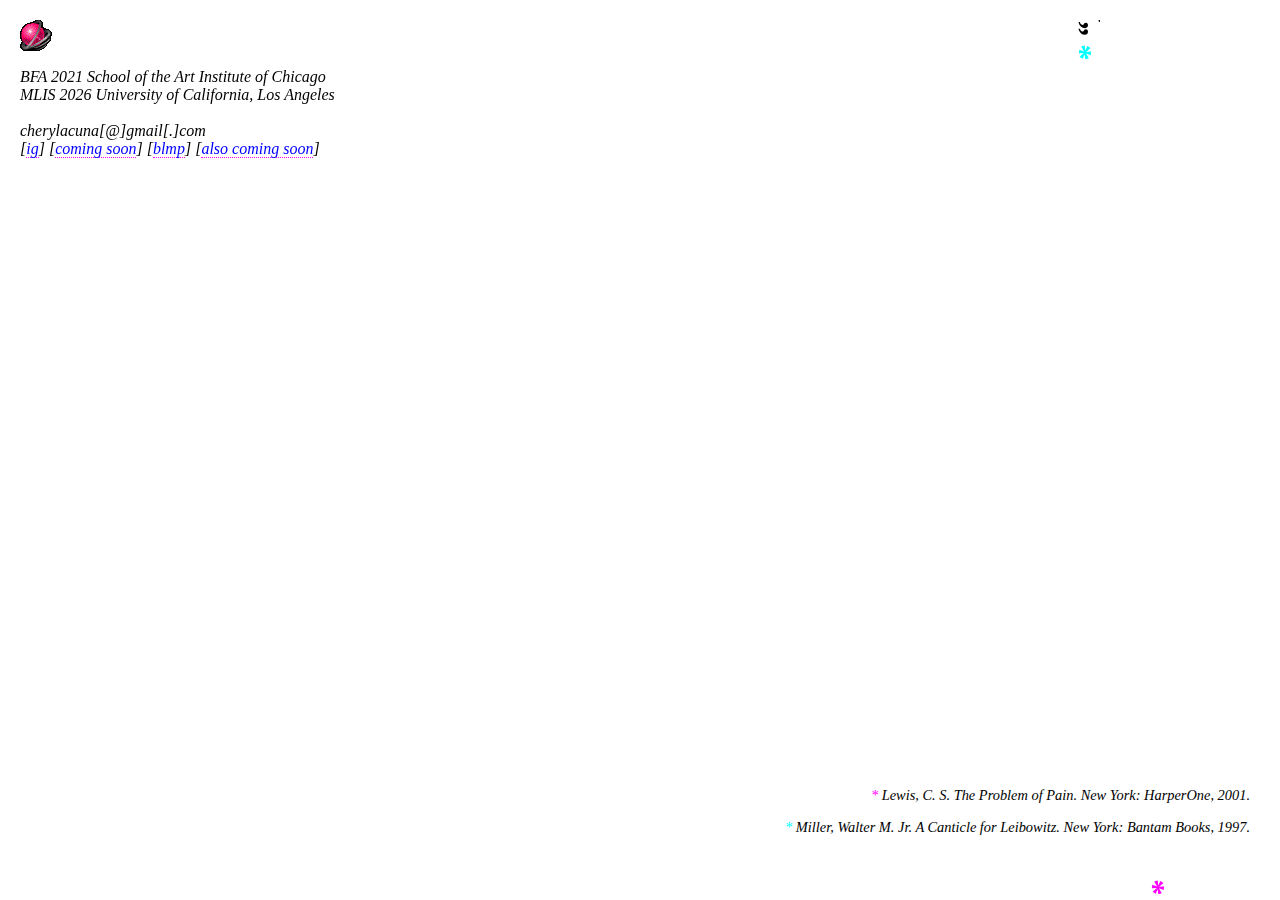
==== index.html @ 4fb50c0c "Update index.html" ====
<DOCTYPE! html>
<!--

      |
          ||
      __\ \||
       __\ \||
        __\ \||
         __\ \|
          __\ \
             \ \
              \ \
               \ \
              MMMMMMMMM                         MMMMMMMMM
          MMMMMMMMMMMMMMMMMM               MMMMMMMMMMMMMMMMMM
       MMMMMMMXXXXXXXXXXMMMMMMM         MMMMMMMXXXXXXXXXXMMMMMMM
    MMMMMMXXXXXXXXXXXXXXXXXMMMMMM     MMMMMMXXXXXX:::::XXXXXXMMMMMM
   MMMMMXXXXXXXX::::::::XXXXXXMMMM   MMMMXXXXXX:::::::::::XXXXXMMMMM
  MMMMXXXXXXX:::::::::::::::XXXXMMM MMMXXXX::::::::::::::::::XXXXMMMM
 MMMMXXXXXX::::::::::::::::::::XXXMMMXXX:::::::::::.....:::::::XXXMMMM
 MMMXXXXX::::::::::::::::::::::::XXXXX:::::::::...........::::::XXXMMM
MMMXXXXX:::::::::::.......:::::::::X::::::::......    ......::::XXXXMMM
MMMXXXX:::::::::..............:::::::::::.......         ....::::XXXMMM
MMMXXXX::::::::..................:::::.......             ...::::XXXMMM
MMMXXXX:::::::.....................:............         ....::::XXXMMM
MMMXXXX:::::::....................................       ....::::XXXMMM
MMMXXXX:::::::......................................    .....::::XXXMMM
MMMXXXXX::::::....................................... ......::::XXXXMMM
MMMMXXXX:::::::.............................................::::XXXMMMM
 MMMXXXX::::::::.......... <3 - ~ ~ ~ ~ ~ ~ ~ ~ ~ ~ ~ ~......::::XXXMMM
 MMMMXXXX::::::::............  Cheryl Acuña  ..............::::XXXMMMM
  MMMXXXX::::::::::........................................:::::XXXMMM
  MMMMXXXX:::::::::::...................................::::::XXXMMMM
   MMMXXXXX::::::::::::..............................::::::::XXXXMMM
   MMMMXXXXX:::::::::::::.........................::::::::::XXXXMMMM
    MMMMXXXXX:::::::::::::::...................::::::::::::XXXXMMMM
     MMMMXXXXX:::::::::::::::::.............::::::::::::::XXXXMMMM
      MMMMXXXXXX::::::::::::::::::.......::::::::::::::XXXXXXMMMM
       MMMMXXXXXXXX::::::::::::::::...::::::::::::::XXXXXXXXMMMM
         MMMMXXXXXXXXX::::::::::::::::::::::\::::XXXXXXXXXMMMM
           MMMMMXXXXXXXXXX:::::::::::::::::\ \XXXXXXXXXMMMMM
              MMMMMMXXXXXXXXXXX:::::::::XXXX\ \XXXXMMMMMM
                  MMMMMMXXXXXXXXXXX:XXXXXXXXX\ \MMMMM
                      MMMMMMXXXXXXXXXXXXXXXMMM\ \
                          MMMMMMXXXXXXXMMMMMM  \ \
                              MMMMMXMMMMM       \ \
                                 MMMMM           \ \   \
                                  MMM             \ \ \\
                                   M             \\\\\\\
                                                   \\\\\
                                                     \\\
                                                       \
  -->
<html lang="en">
<head>
    <meta charset="UTF-8">
    <meta name="viewport" content="width=device-width, initial-scale=1.0">
    <title>cheryl acuña</title>
    <style>
        body {
            font-family: 'Times New Roman', Times, serif;
            font-size: 12pt;
            text-align: left;
            margin: 0;
            padding: 20px;
            font-style: italic;
            overflow: hidden; /* Prevent scrolling */
            position: relative; /* Allow absolute positioning of children */
        }

        /* Style for the image */
        .info img {
            float: left; /* Float the image to the left */
            margin-right: 15px; /* Space between the image and text */
            height: auto; /* Maintain aspect ratio */
            width: 100px; /* Set a fixed width */
        }

        a {
            color: blue;
            text-decoration: none;
            border-bottom: 1px dotted fuchsia;
        }

        a:hover {
            background-color: fuchsia;
            color: white;
            padding: 2px 5px;
        }

        .info {
            position: relative;
            z-index: 3; /* Below the marquee */
        }

        .marquee-container {
            position: fixed;
            height: 100vh;
            width: 100vw;
            overflow: hidden;
            z-index: 1;
        }

        /* First Marquee (cyan) - scrolling from top to bottom */
        .marquee {
            position: absolute;
            font-size: 2rem;
            font-weight: bold;
            color: black;
            white-space: nowrap;
            right: 15%; /* Adjusted to position closer to fuchsia */
            writing-mode: vertical-rl; /* Vertical text */
            transform: rotate(180deg); /* Rotate text 180 degrees */
        }

        /* Second Marquee (fuchsia) - scrolling from bottom to top */
        .marquee-fuchsia {
            position: absolute;
            font-size: 2rem;
            font-weight: bold;
            color: black;
            white-space: nowrap;
            right: 10%;
            writing-mode: vertical-rl; /* Vertical text */
        }

        /* Asterisk colors */
        .asterisk-cyan {
            color: cyan; /* Cyan for the first marquee */
        }

        .asterisk-fuchsia {
            color: fuchsia; /* Fuchsia for the second marquee */
        }

        /* Bibliography styling */
        .bibliography {
            position: fixed;
            bottom: 40px;
            right: 20px;
            padding: 10px;
            font-size: 0.9rem;
            color: black;
            background-color: white;
            z-index: 2;
            text-align: right;
        }

        .asterisk-fuchsia-citation {
            color: fuchsia;
        }

        .asterisk-cyan-citation {
            color: cyan;
        }
    </style>
</head>
<body>

    <div class="marquee-container">
        <!-- First Marquee (Cyan) -->
        <div class="marquee" id="marquee-cyan">
            <span class="asterisk-cyan">*</span> “I cannot understand a God who is pleased by my baby’s hurting!”
The priest winced. “No, no! It is not the pain that is pleasing to God, child. It is the soul’s endurance in faith and hope and love in spite of bodily afflictions that pleases Heaven. Pain is like negative temptation. God is not pleased by temptations that afflict the flesh; He is pleased when the soul rises above the temptation and says, ‘Go Satan.’ It’s the same with pain, which is often a temptation to despair, anger, loss of faith –”
“Save your breath, Father. I’m not complaining. The baby is. But the baby doesn’t understand your sermon. She can hurt, though. She can hurt, but she can’t understand.”
        </div>

        <!-- Second Marquee (Fuchsia) -->
        <div class="marquee-fuchsia" id="marquee-fuchsia">
            <span class="asterisk-fuchsia">*</span> We have a strange illusion that mere time cancels sin. I have heard others, and I have heard myself, recounting cruelties and falsehoods committed in boyhood as if they were no concern of the present speaker’s, and even with laughter. But mere time does nothing either to the fact or to the guilt of a sin. The guilt is washed out not by time but by repentance and the blood of Christ: if we have repented these early sins we should remember the price of our forgiveness and be humble. As for the fact of a sin, is it probable that anything cancels it? All times are eternally present to God. Is it not at least possible that along some one line of His multi-dimensional eternity He sees you forever in the nursery pulling the wings off a fly, forever toadying, lying, and lusting as a schoolboy, forever in that moment of cowardice or insolence as a subaltern? It may be that salvation consists not in the cancelling of these eternal moments but in the perfected humility that bears the shame forever, 
        </div>
    </div>

  
      
        <img src="Then-icon.png" alt="cheryl acuna" title="cheryl acuna">
         <div class="info">
        <p>BFA 2021 School of the Art Institute of Chicago<br>
            MLIS 2026 University of California, Los Angeles<br><br>
            cherylacuna[@]gmail[.]com<br>
            [<a href="https://instagram.com/aliexpress_lucite_stiletto">ig</a>] 
            [<a href="CV">coming soon</a>] 
            [<a href="https://iwantyoutobemine.com">blmp</a>] 
            [<a href="collections">also coming soon</a>]
        </p>
    </div>

    <!-- Bibliography div positioned at the bottom right -->
    <div class="bibliography">
        <p><span class="asterisk-fuchsia-citation">*</span> Lewis, C. S. <i>The Problem of Pain</i>. New York: HarperOne, 2001.</p>
        <p><span class="asterisk-cyan-citation">*</span> Miller, Walter M. Jr. <i>A Canticle for Leibowitz</i>. New York: Bantam Books, 1997.</p>
    </div>

    <script>
        function startMarquee() {
            const marqueeCyan = document.getElementById('marquee-cyan');
            const marqueeFuchsia = document.getElementById('marquee-fuchsia');

            // Cyan marquee: scrolls from top to bottom
            function animateCyanMarquee() {
                const height = window.innerHeight;
                let position = -marqueeCyan.offsetHeight; // Start off the screen

                function step() {
                    position += 1; // Move down 1 pixel each frame
                    marqueeCyan.style.transform = `translateY(${position}px) rotate(180deg)`; // Rotated text

                    // Reset position when off-screen
                    if (position > height) {
                        position = -marqueeCyan.offsetHeight;
                    }

                    requestAnimationFrame(step);
                }

                step();
            }

            // Fuchsia marquee: scrolls from bottom to top using translateY for smoothness
            function animateFuchsiaMarquee() {
                const height = window.innerHeight;
                let position = height; // Start at the bottom

                function step() {
                    position -= 1; // Move up 1 pixel each frame
                    marqueeFuchsia.style.transform = `translateY(${position}px)`;

                    // Reset position when off-screen
                    if (position < -marqueeFuchsia.offsetHeight) {
                        position = height;
                    }

                    requestAnimationFrame(step);
                }

                step();
            }

            animateCyanMarquee();
            animateFuchsiaMarquee();
        }

        // Start both marquees when the page loads
        window.onload = startMarquee;
    </script>
</body>
</html>
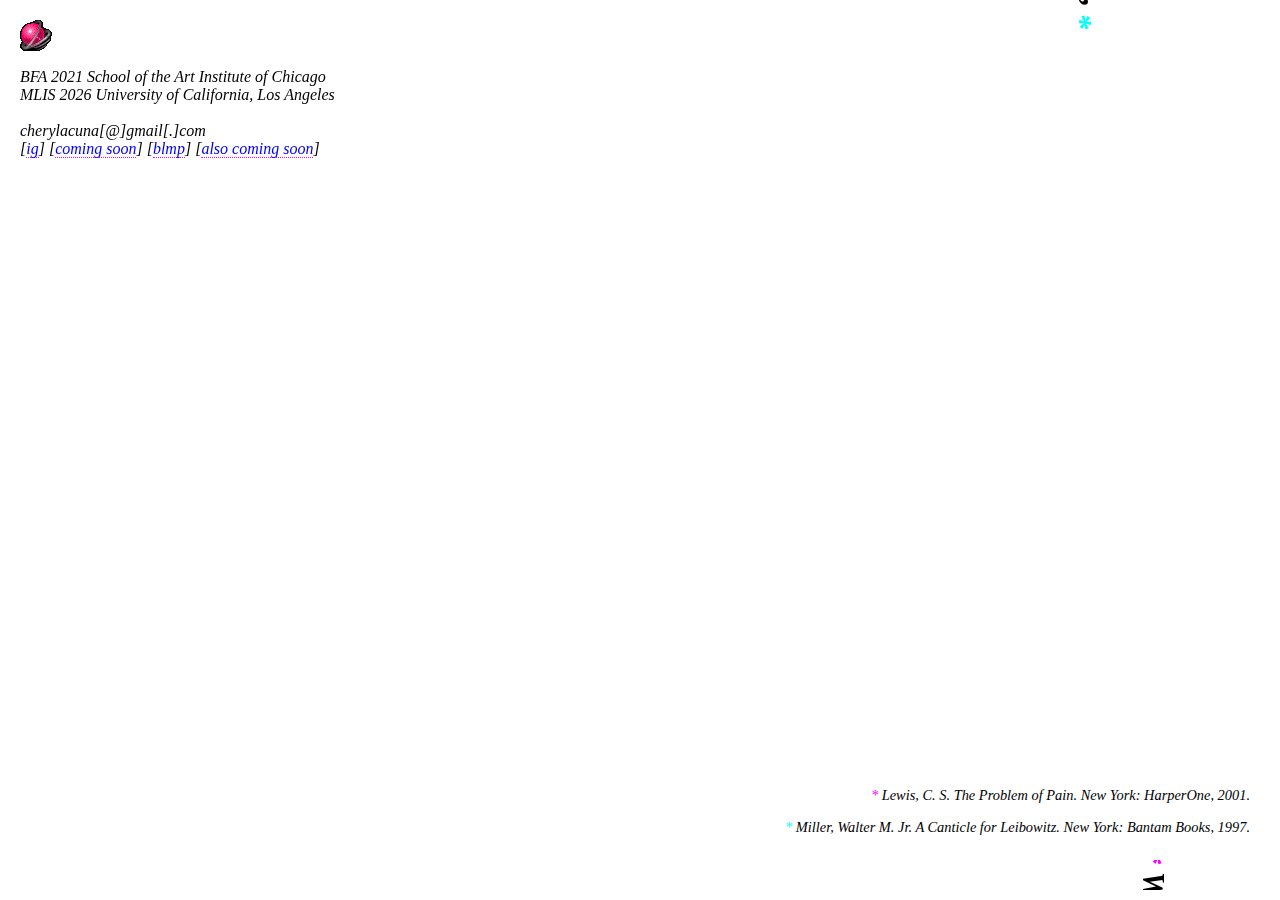
==== commit 02c212f2: "Update index.html" ====
--- a/index.html
+++ b/index.html
@@ -90,7 +90,8 @@
 
         .info {
             position: relative;
-            z-index: 3; /* Below the marquee */
+            z-index: 3; 
+            background: white;
         }
 
         .marquee-container {
@@ -98,6 +99,7 @@
             height: 100vh;
             width: 100vw;
             overflow: hidden;
+            top:-10px;  
             z-index: 1;
         }
 
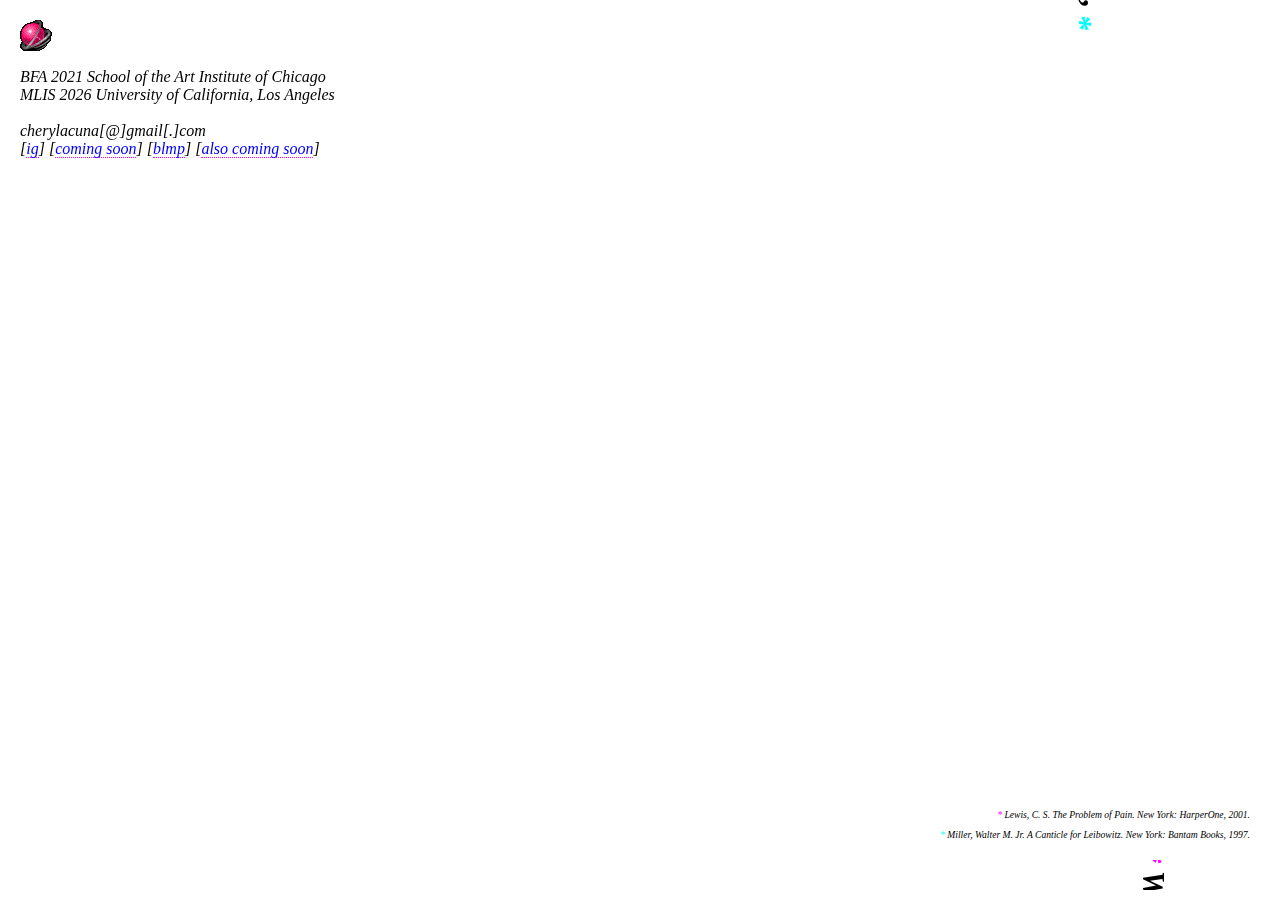
==== commit b36f807c: "Update index.html" ====
--- a/index.html
+++ b/index.html
@@ -141,7 +141,7 @@
             bottom: 40px;
             right: 20px;
             padding: 10px;
-            font-size: 0.9rem;
+            font-size: 0.6rem;
             color: black;
             background-color: white;
             z-index: 2;
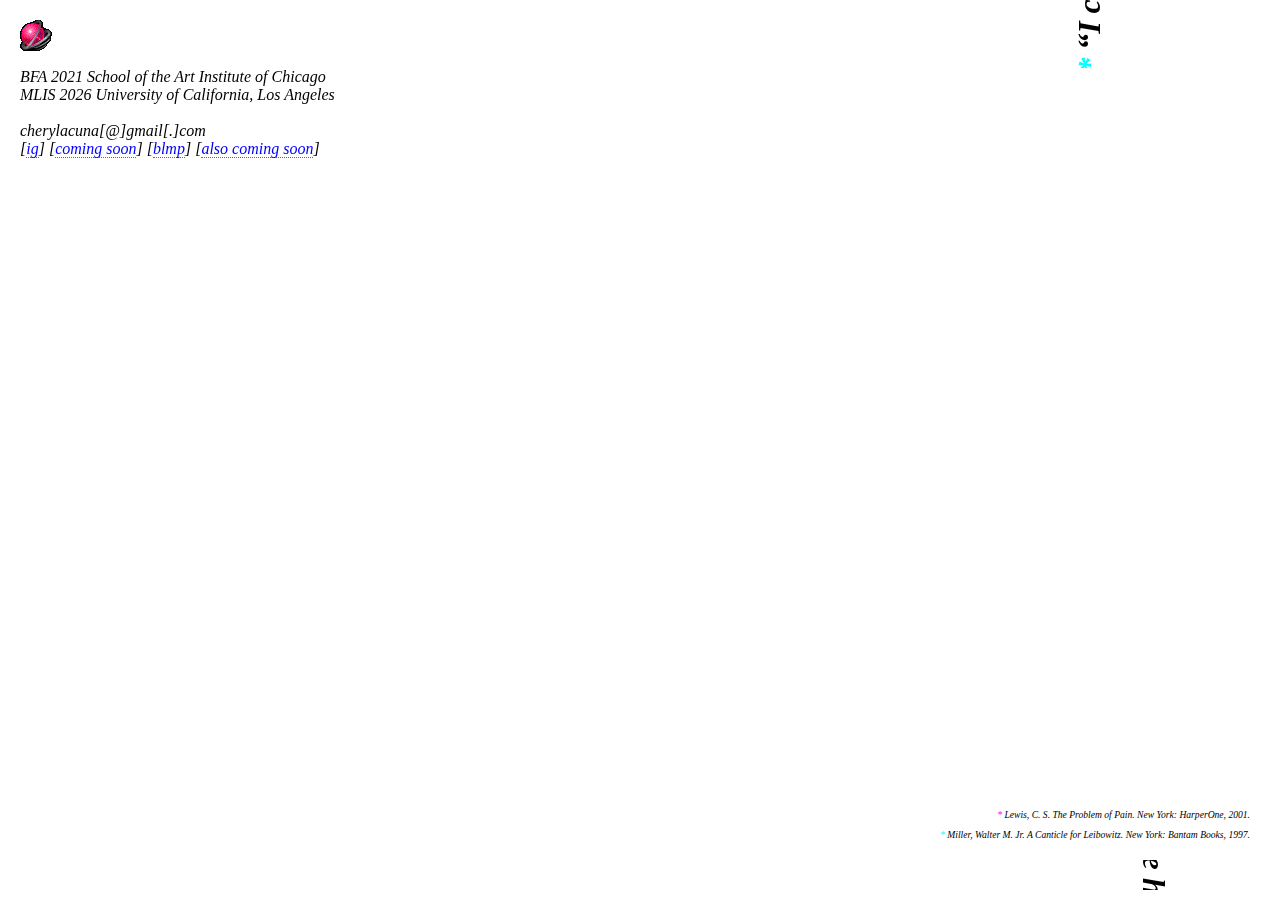
==== commit a693cad9: "Update index.html" ====
--- a/index.html
+++ b/index.html
@@ -204,7 +204,7 @@
                 let position = -marqueeCyan.offsetHeight; // Start off the screen
 
                 function step() {
-                    position += 1; // Move down 1 pixel each frame
+                    position += 2; // Move down 1 pixel each frame
                     marqueeCyan.style.transform = `translateY(${position}px) rotate(180deg)`; // Rotated text
 
                     // Reset position when off-screen
@@ -224,7 +224,7 @@
                 let position = height; // Start at the bottom
 
                 function step() {
-                    position -= 1; // Move up 1 pixel each frame
+                    position -= 2; // Move up 1 pixel each frame
                     marqueeFuchsia.style.transform = `translateY(${position}px)`;
 
                     // Reset position when off-screen
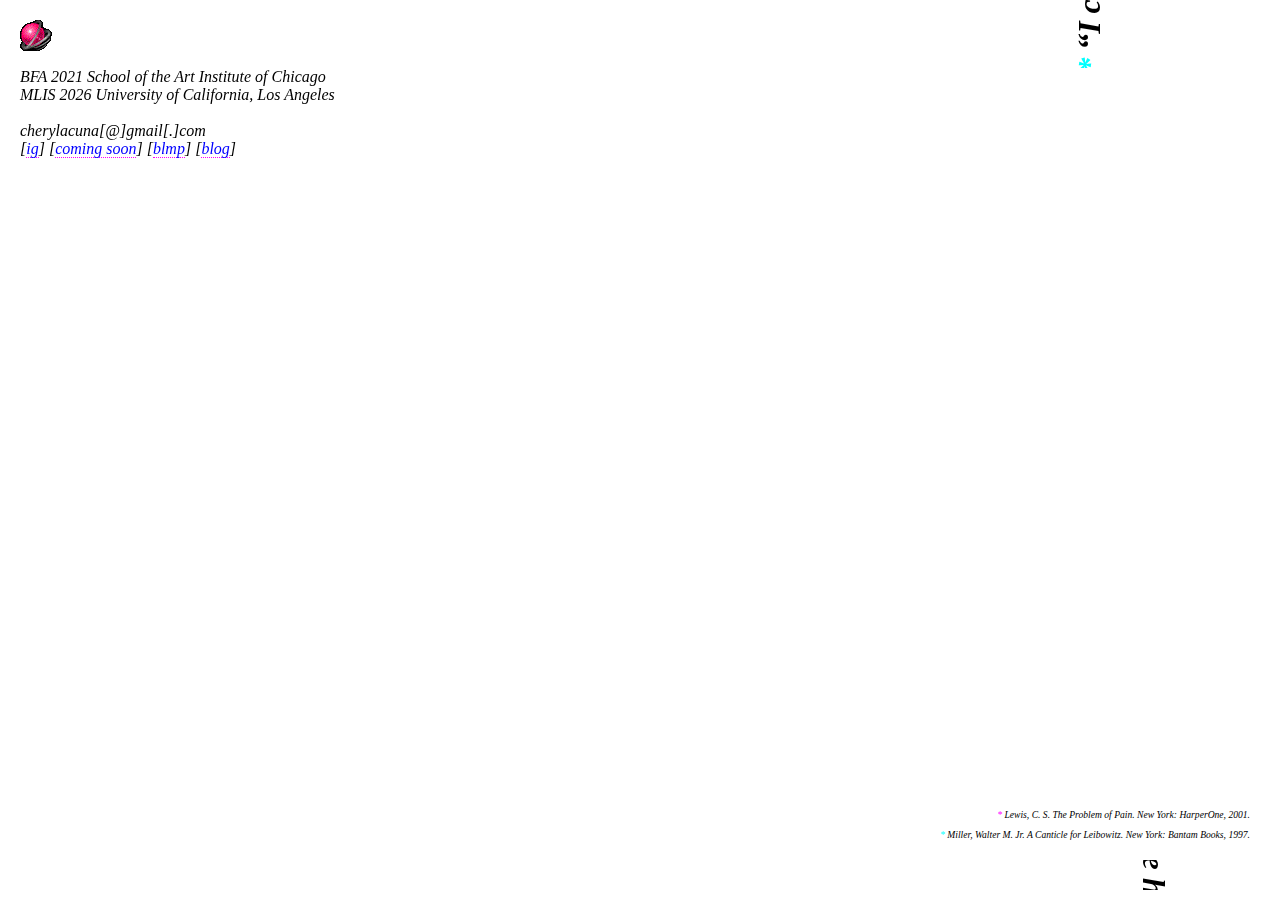
==== commit 6e45232a: "Update index.html" ====
--- a/index.html
+++ b/index.html
@@ -183,7 +183,7 @@
             [<a href="https://instagram.com/aliexpress_lucite_stiletto">ig</a>] 
             [<a href="CV">coming soon</a>] 
             [<a href="https://iwantyoutobemine.com">blmp</a>] 
-            [<a href="collections">also coming soon</a>]
+            [<a href="blog.html">blog</a>]
         </p>
     </div>
 
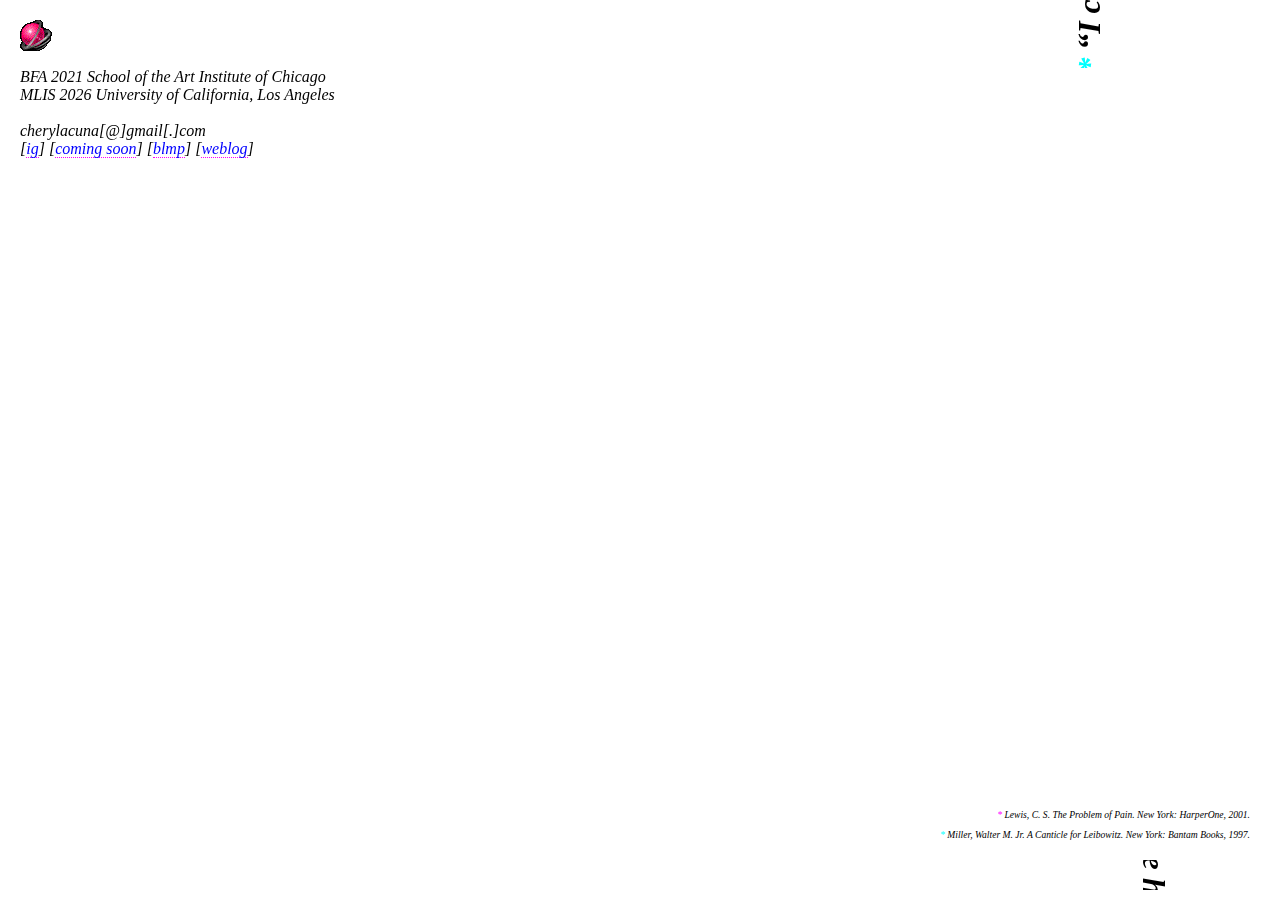
==== commit 0fdd9f87: "Update index.html" ====
--- a/index.html
+++ b/index.html
@@ -183,7 +183,7 @@
             [<a href="https://instagram.com/aliexpress_lucite_stiletto">ig</a>] 
             [<a href="CV">coming soon</a>] 
             [<a href="https://iwantyoutobemine.com">blmp</a>] 
-            [<a href="blog.html">blog</a>]
+            [<a href="blog.html">weblog</a>]
         </p>
     </div>
 
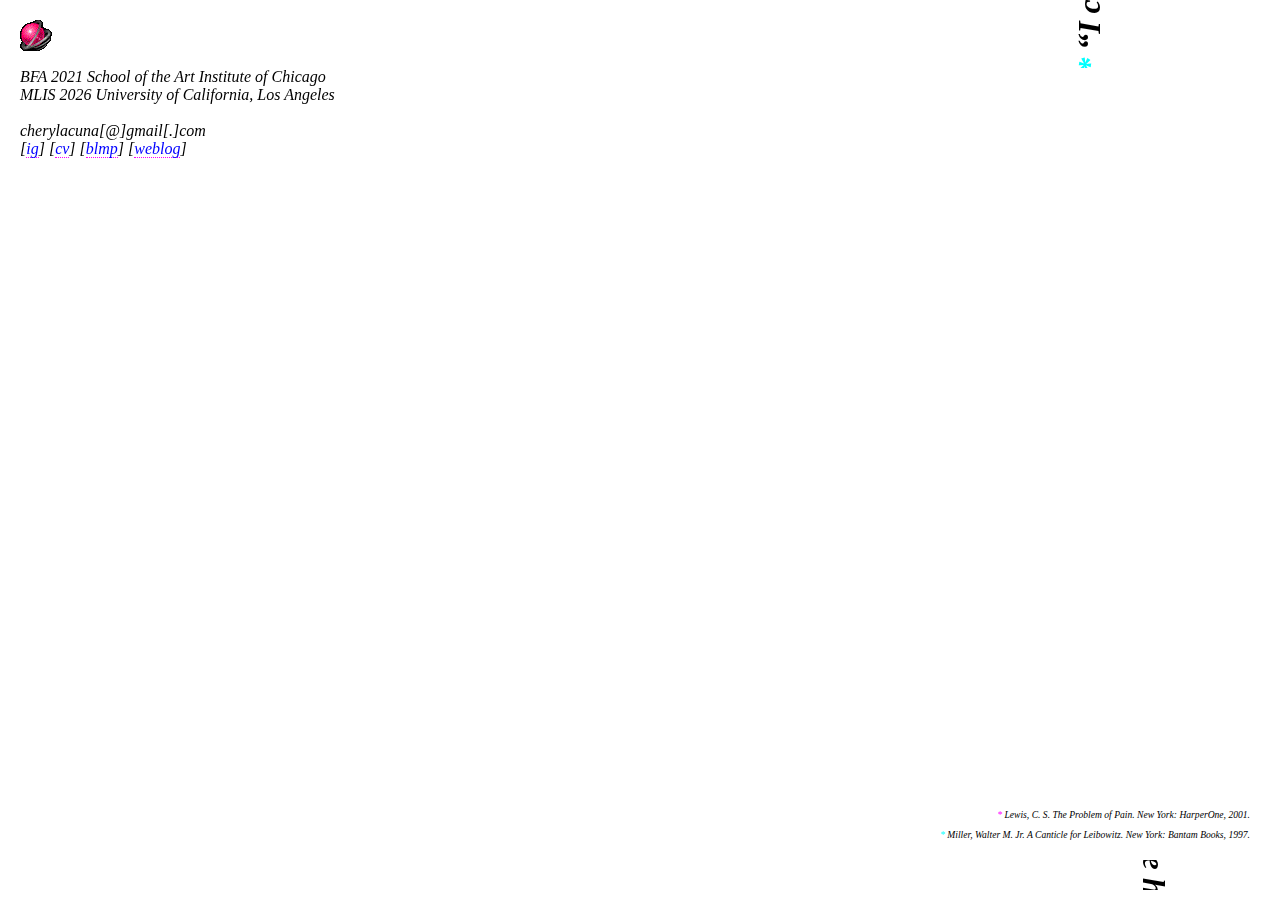
==== commit fa6fb296: "Update index.html" ====
--- a/index.html
+++ b/index.html
@@ -181,7 +181,7 @@
             MLIS 2026 University of California, Los Angeles<br><br>
             cherylacuna[@]gmail[.]com<br>
             [<a href="https://instagram.com/aliexpress_lucite_stiletto">ig</a>] 
-            [<a href="CV">coming soon</a>] 
+            [<a href="https://docs.google.com/document/d/114fxnUoBmzbJnhMBokDiLW_vClNbFVATLyCA8ZoAOy8" target="blank">cv</a>] 
             [<a href="https://iwantyoutobemine.com">blmp</a>] 
             [<a href="blog.html">weblog</a>]
         </p>
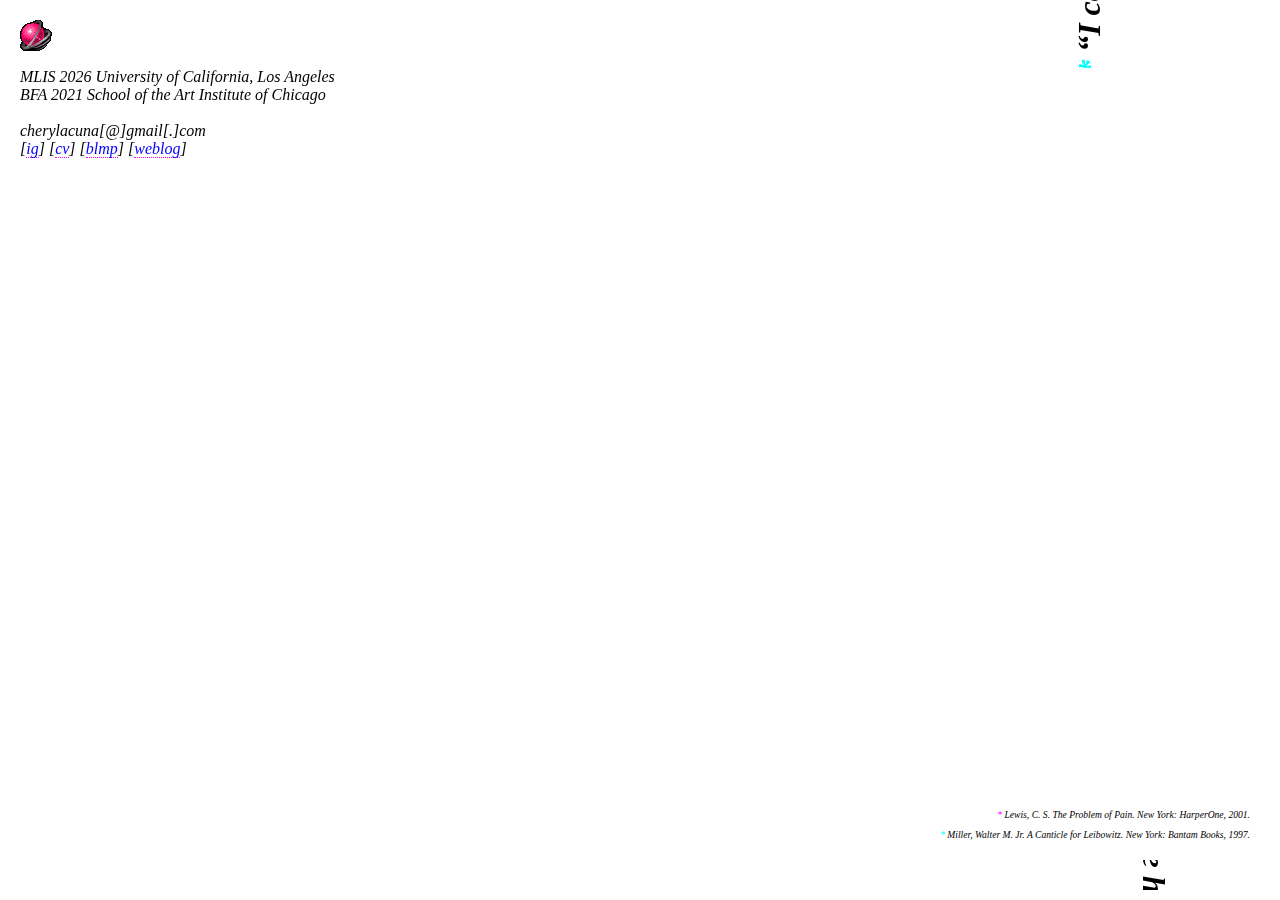
==== commit 1584fa10: "Update index.html" ====
--- a/index.html
+++ b/index.html
@@ -177,8 +177,8 @@
       
         <img src="Then-icon.png" alt="cheryl acuna" title="cheryl acuna">
          <div class="info">
-        <p>BFA 2021 School of the Art Institute of Chicago<br>
-            MLIS 2026 University of California, Los Angeles<br><br>
+        <p>MLIS 2026 University of California, Los Angeles <br>
+           BFA 2021 School of the Art Institute of Chicago<br><br>
             cherylacuna[@]gmail[.]com<br>
             [<a href="https://instagram.com/aliexpress_lucite_stiletto">ig</a>] 
             [<a href="https://docs.google.com/document/d/114fxnUoBmzbJnhMBokDiLW_vClNbFVATLyCA8ZoAOy8" target="blank">cv</a>] 
